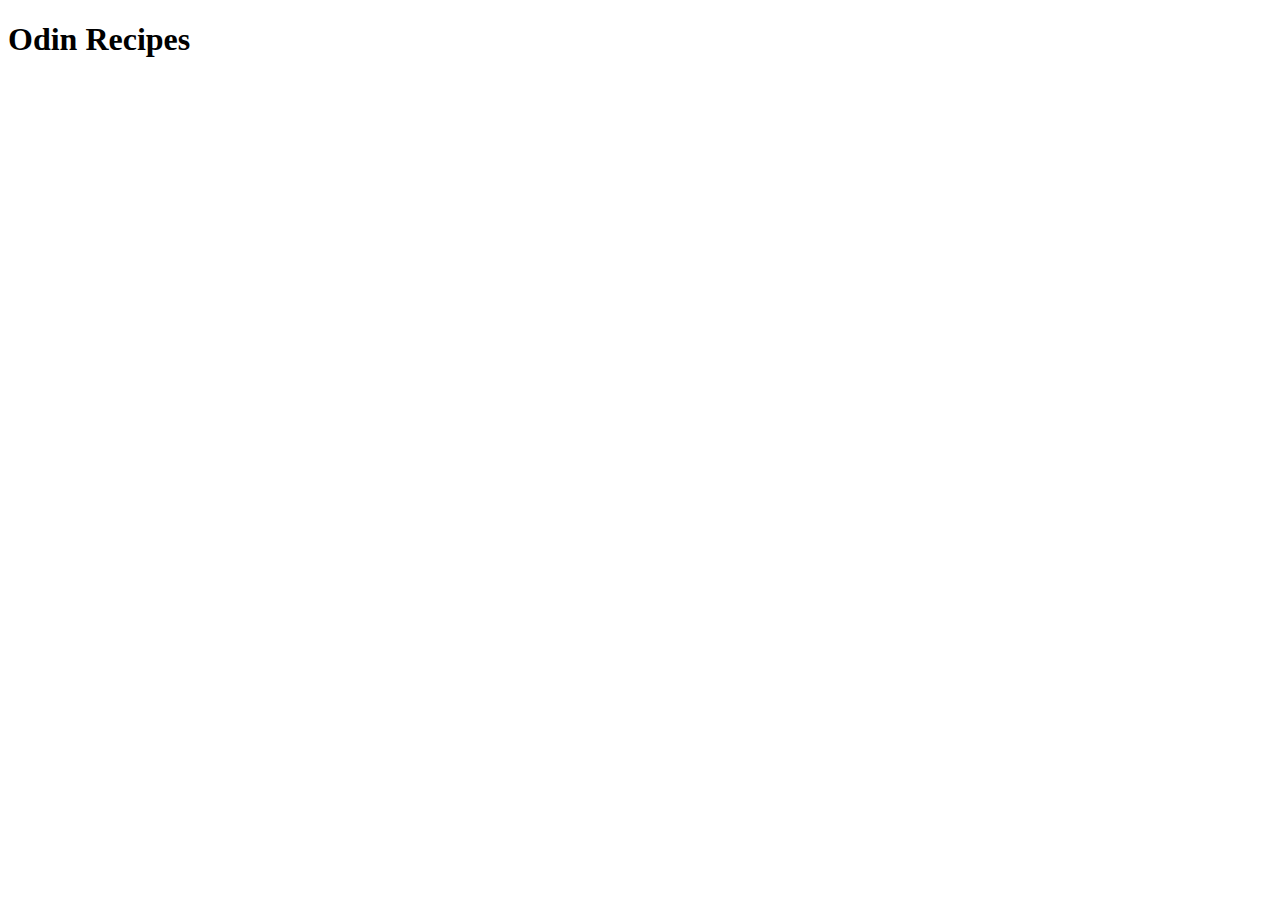
==== index.html @ 766485ad "Add Homepage" ====
<!DOCTYPE html>
<html lang="en">
<head>
    <meta charset="UTF-8">
    <meta name="viewport" content="width=device-width, initial-scale=1.0">
    <title>Recipes</title>
</head>
<body>
    <h1>Odin Recipes</h1>
</body>
</html>
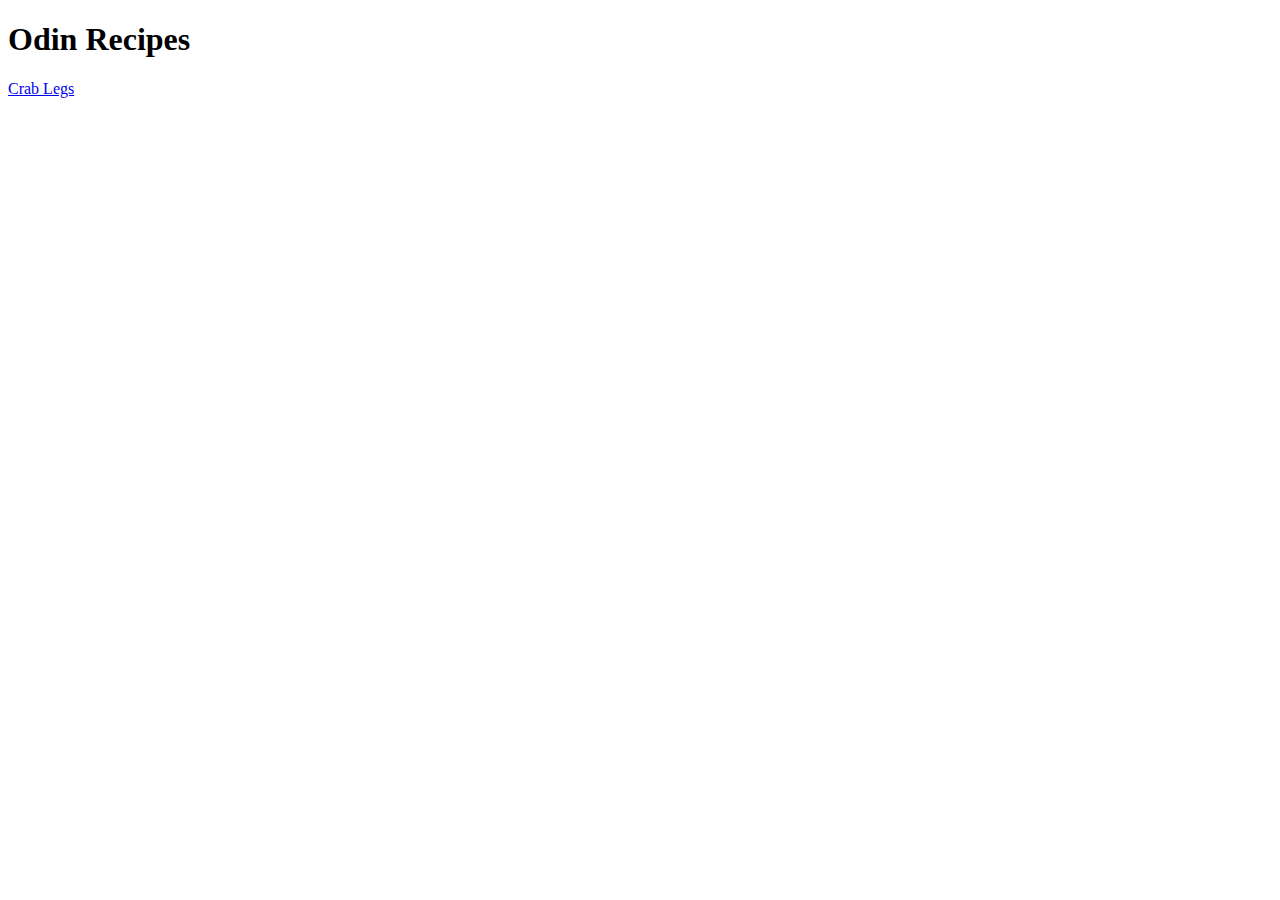
==== commit 87af7c4c: "Add First Recipe link to Homepage" ====
--- a/index.html
+++ b/index.html
@@ -7,5 +7,7 @@
 </head>
 <body>
     <h1>Odin Recipes</h1>
+
+    <a href="./recipes/crab-legs.html">Crab Legs</a>
 </body>
 </html>
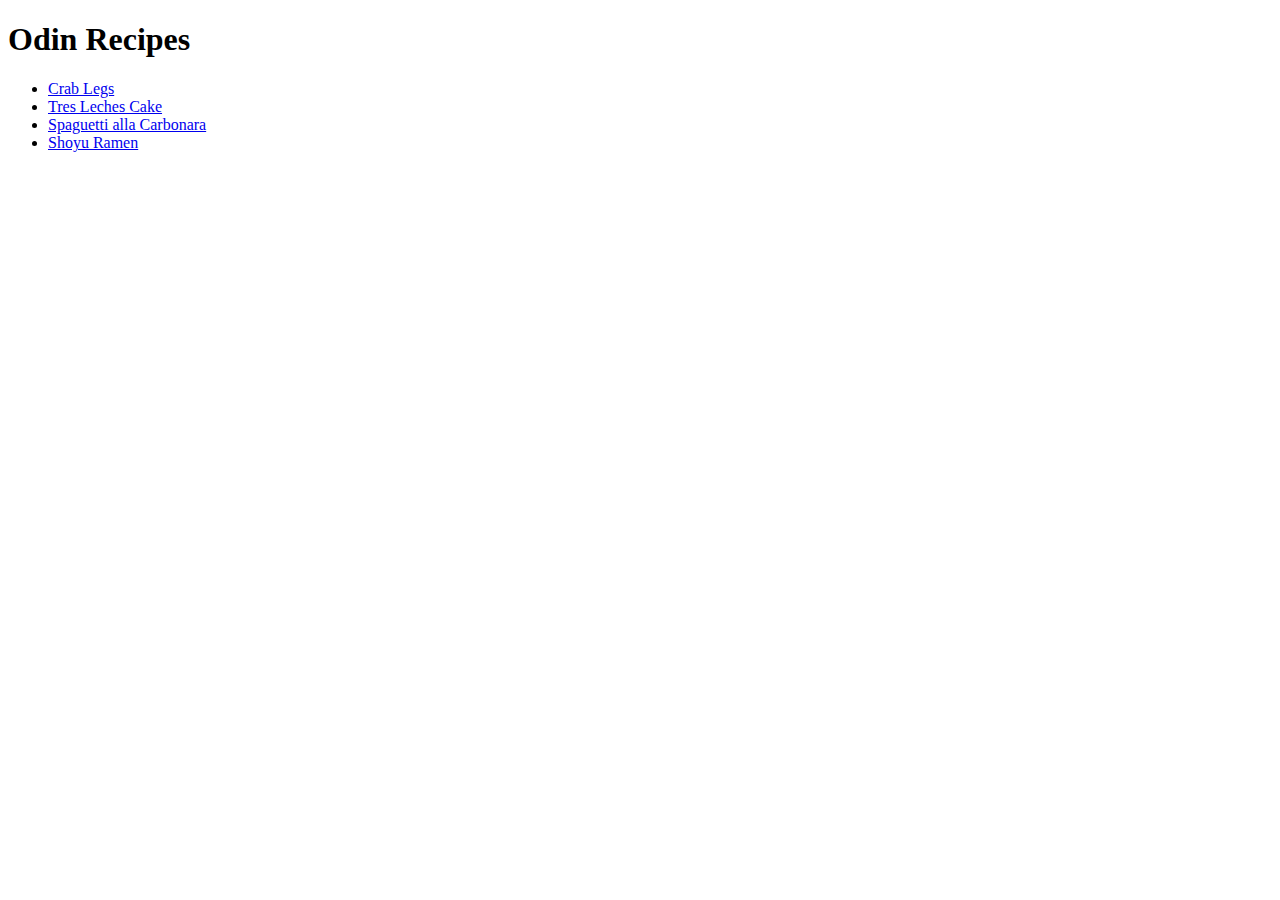
==== commit 88085b26: "Add Remaming of Recipes to Index" ====
--- a/index.html
+++ b/index.html
@@ -7,7 +7,14 @@
 </head>
 <body>
     <h1>Odin Recipes</h1>
+    
+    <ul>
+        <li><a href="./recipes/crab-legs.html">Crab Legs</a></li>
+        <li><a href="./recipes/tres-leches-cake.html">Tres Leches Cake</a></li>
+        <li><a href="./recipes/carbonara.html">Spaguetti alla Carbonara</a></li>
+        <li><a href="./recipes/shoyu-ramen.html">Shoyu Ramen</a></li>
+    </ul>
 
-    <a href="./recipes/crab-legs.html">Crab Legs</a>
+    
 </body>
 </html>
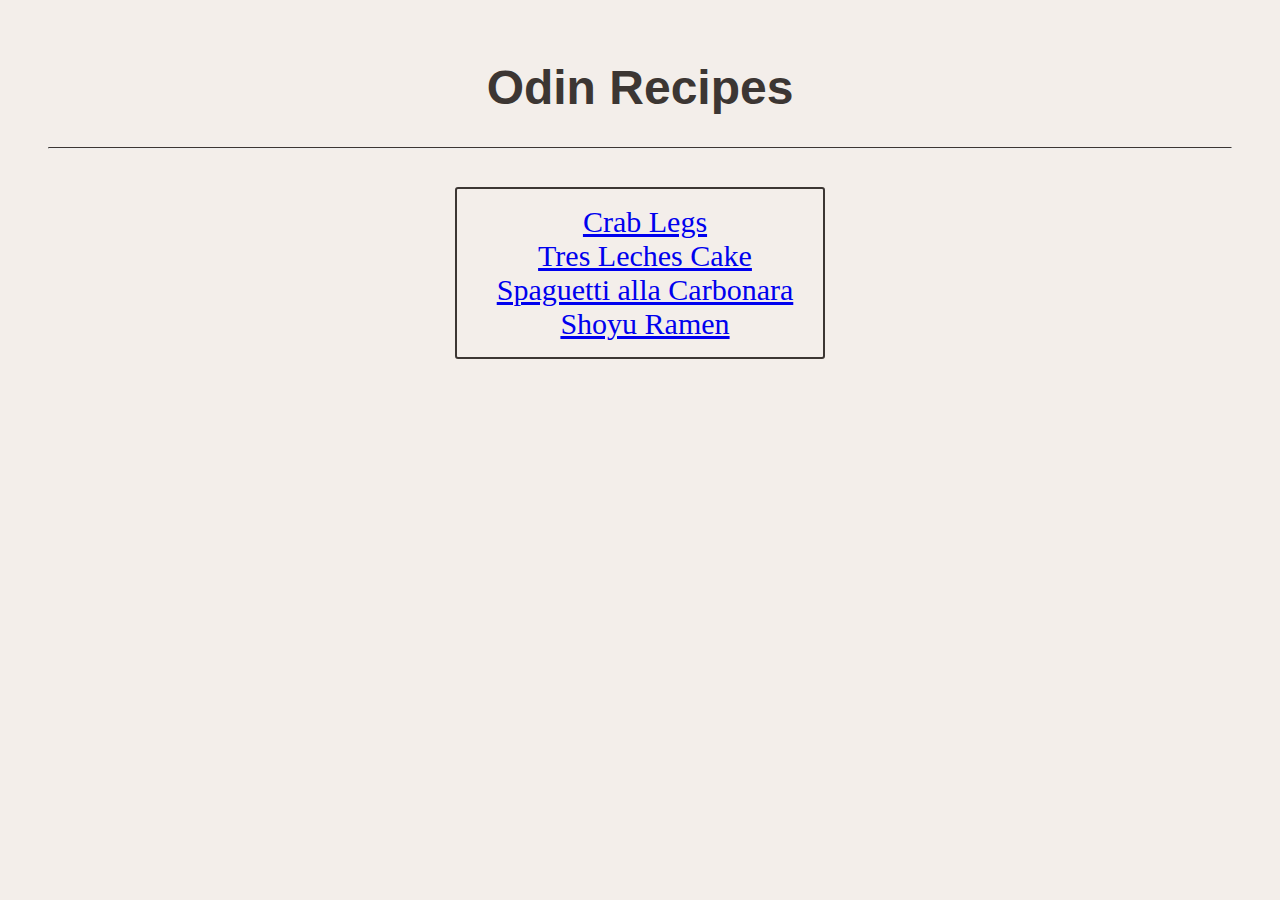
==== commit cf15ec34: "Update Index and CSS Files" ====
--- a/index.html
+++ b/index.html
@@ -4,16 +4,25 @@
     <meta charset="UTF-8">
     <meta name="viewport" content="width=device-width, initial-scale=1.0">
     <title>Recipes</title>
+    <link rel="stylesheet" type="text/css" href="style.css">
 </head>
 <body>
+
+
     <h1>Odin Recipes</h1>
-    
-    <ul>
-        <li><a href="./recipes/crab-legs.html">Crab Legs</a></li>
-        <li><a href="./recipes/tres-leches-cake.html">Tres Leches Cake</a></li>
-        <li><a href="./recipes/carbonara.html">Spaguetti alla Carbonara</a></li>
-        <li><a href="./recipes/shoyu-ramen.html">Shoyu Ramen</a></li>
-    </ul>
+    <hr id="line">
+
+    <img src="" alt="">
+    <section id="box">
+        <div id="links">
+            <ul>
+                <li class="list"><a href="./recipes/crab-legs/crab-legs.html">Crab Legs</a></li>
+                <li class="list"><a href="./recipes/tres-leches/tres-leches-cake.html">Tres Leches Cake</a></li>
+                <li class="list"><a href="./recipes/carbonara/carbonara.html">Spaguetti alla Carbonara</a></li>
+                <li class="list"><a href="./recipes/shoyu-ramen/shoyu-ramen.html">Shoyu Ramen</a></li>
+            </ul>
+        </div>
+    </section>
 
     
 </body>
--- a/style.css
+++ b/style.css
@@ -0,0 +1,38 @@
+h1 {
+    text-align: center;
+    font-size: 48px;
+    font-family: Helvetica, sans-serif;
+    color: #3C3633;
+}
+
+body {
+    background-color: #F3EEEA;
+    padding: 20px;
+}
+
+
+
+
+#line {
+    border-top: 1px solid #3C3633;
+    margin: 20px;
+}
+
+#box {
+    display: flex;
+    justify-content: center;
+    justify-items: center;
+    
+}
+
+#links {
+    border: 2px solid #3C3633;
+    border-radius: 3px;
+}
+
+.list {
+    list-style-type: none;
+    font-size: 30px;
+    text-align: center;
+    margin-right: 30px;
+}
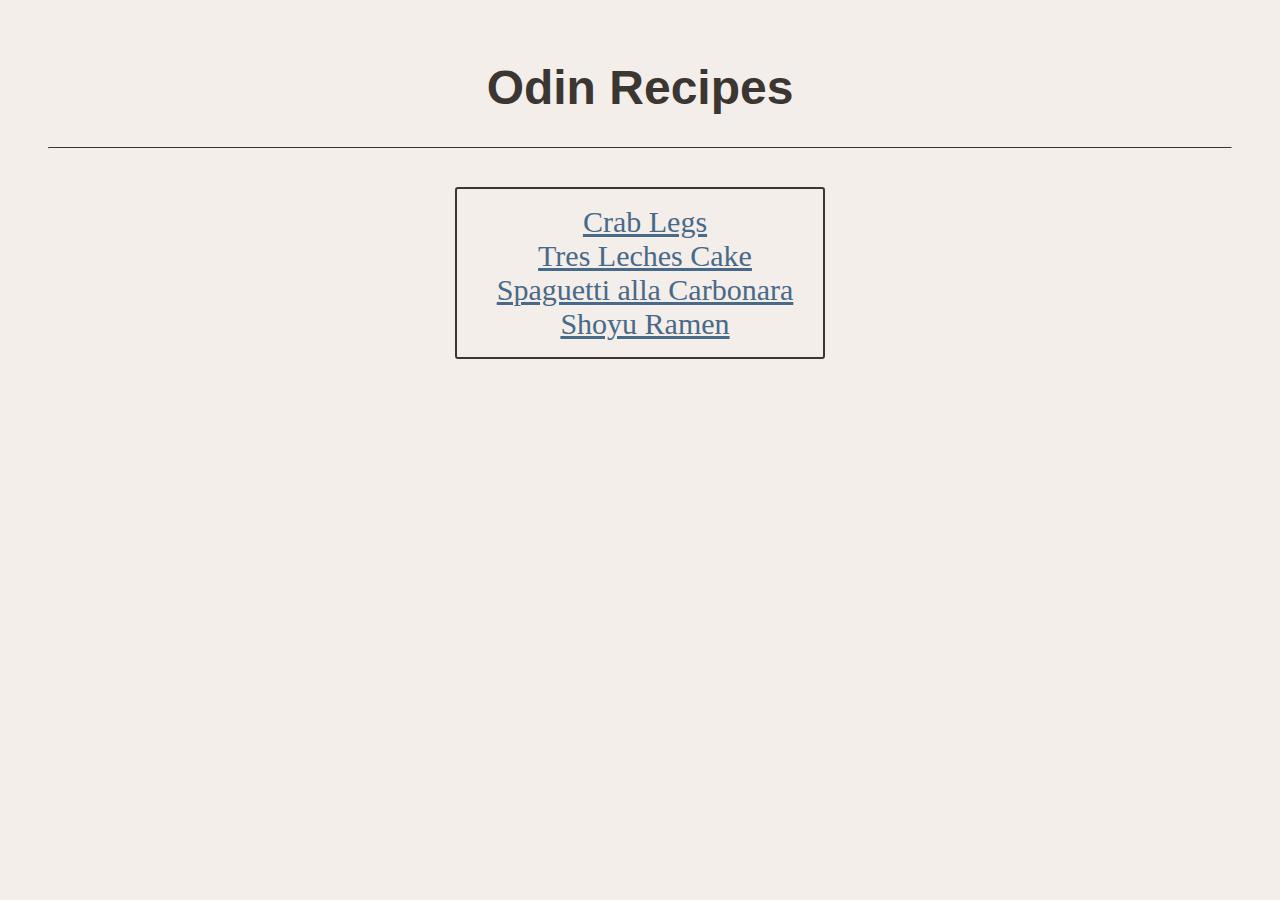
==== commit e46a2c5f: "Fix Recipes Links" ====
--- a/index.html
+++ b/index.html
@@ -16,10 +16,10 @@
     <section id="box">
         <div id="links">
             <ul>
-                <li class="list"><a href="./recipes/crab-legs/crab-legs.html">Crab Legs</a></li>
-                <li class="list"><a href="./recipes/tres-leches/tres-leches-cake.html">Tres Leches Cake</a></li>
-                <li class="list"><a href="./recipes/carbonara/carbonara.html">Spaguetti alla Carbonara</a></li>
-                <li class="list"><a href="./recipes/shoyu-ramen/shoyu-ramen.html">Shoyu Ramen</a></li>
+                <li class="list"><a href="./recipes/crab-legs.html">Crab Legs</a></li>
+                <li class="list"><a href="./recipes/tres-leches-cake.html">Tres Leches Cake</a></li>
+                <li class="list"><a href="./recipes/carbonara.html">Spaguetti alla Carbonara</a></li>
+                <li class="list"><a href="./recipes/shoyu-ramen.html">Shoyu Ramen</a></li>
             </ul>
         </div>
     </section>
--- a/style.css
+++ b/style.css
@@ -8,6 +8,14 @@
 body {
     background-color: #F3EEEA;
     padding: 20px;
+}
+
+a {
+    color: #496989;
+}
+
+a:hover {
+    color: #B31312;
 }
 
 
@@ -28,6 +36,7 @@
 #links {
     border: 2px solid #3C3633;
     border-radius: 3px;
+    
 }
 
 .list {
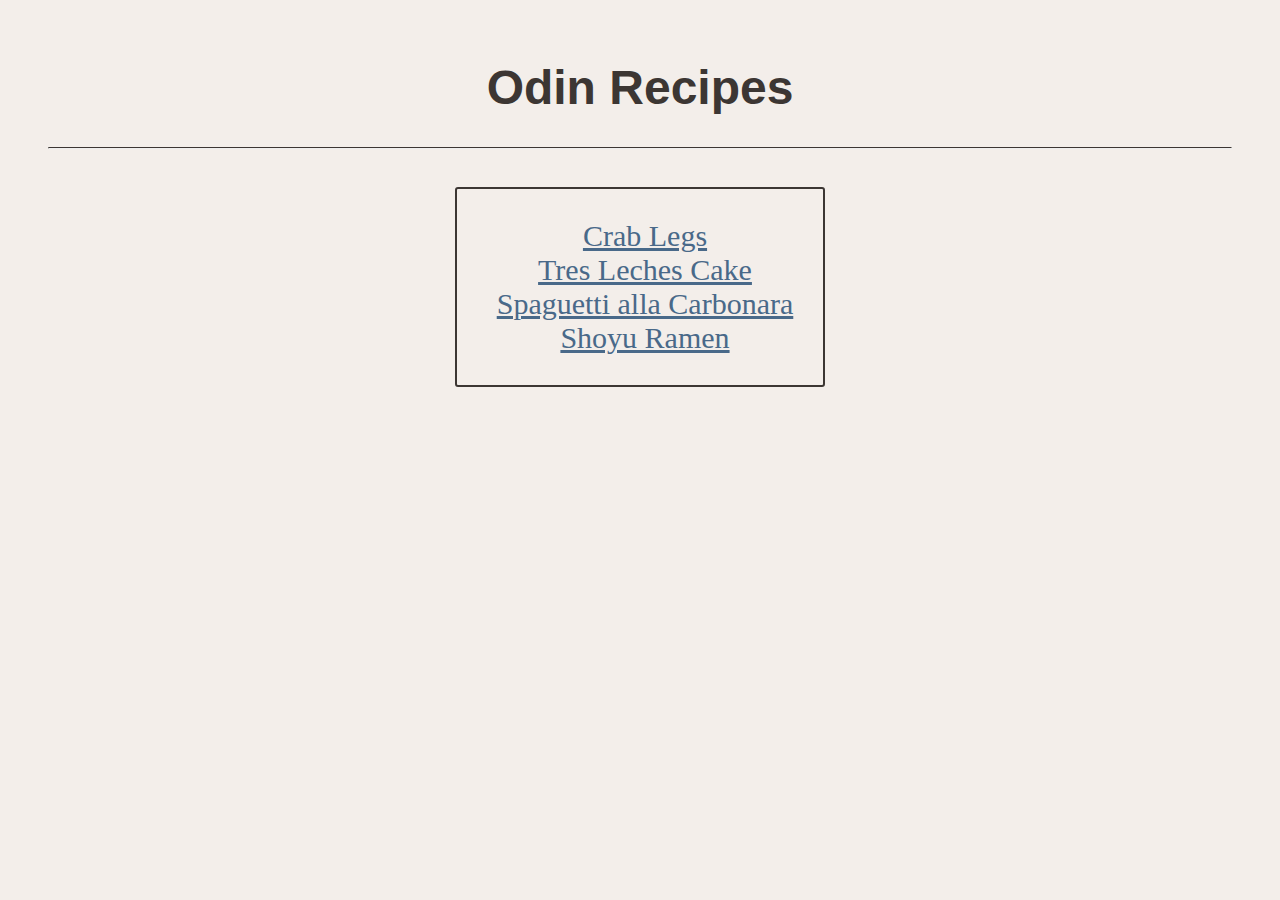
==== commit f3905302: "Update list classes on main HTML page" ====
--- a/index.html
+++ b/index.html
@@ -15,11 +15,11 @@
     <img src="" alt="">
     <section id="box">
         <div id="links">
-            <ul>
-                <li class="list"><a href="./recipes/crab-legs.html">Crab Legs</a></li>
-                <li class="list"><a href="./recipes/tres-leches-cake.html">Tres Leches Cake</a></li>
-                <li class="list"><a href="./recipes/carbonara.html">Spaguetti alla Carbonara</a></li>
-                <li class="list"><a href="./recipes/shoyu-ramen.html">Shoyu Ramen</a></li>
+            <ul class="list">
+                <li class="list-a"><a href="./recipes/crab-legs.html">Crab Legs</a></li>
+                <li class="list-b"><a href="./recipes/tres-leches-cake.html">Tres Leches Cake</a></li>
+                <li class="list-c"><a href="./recipes/carbonara.html">Spaguetti alla Carbonara</a></li>
+                <li class="list-d"><a href="./recipes/shoyu-ramen.html">Shoyu Ramen</a></li>
             </ul>
         </div>
     </section>
